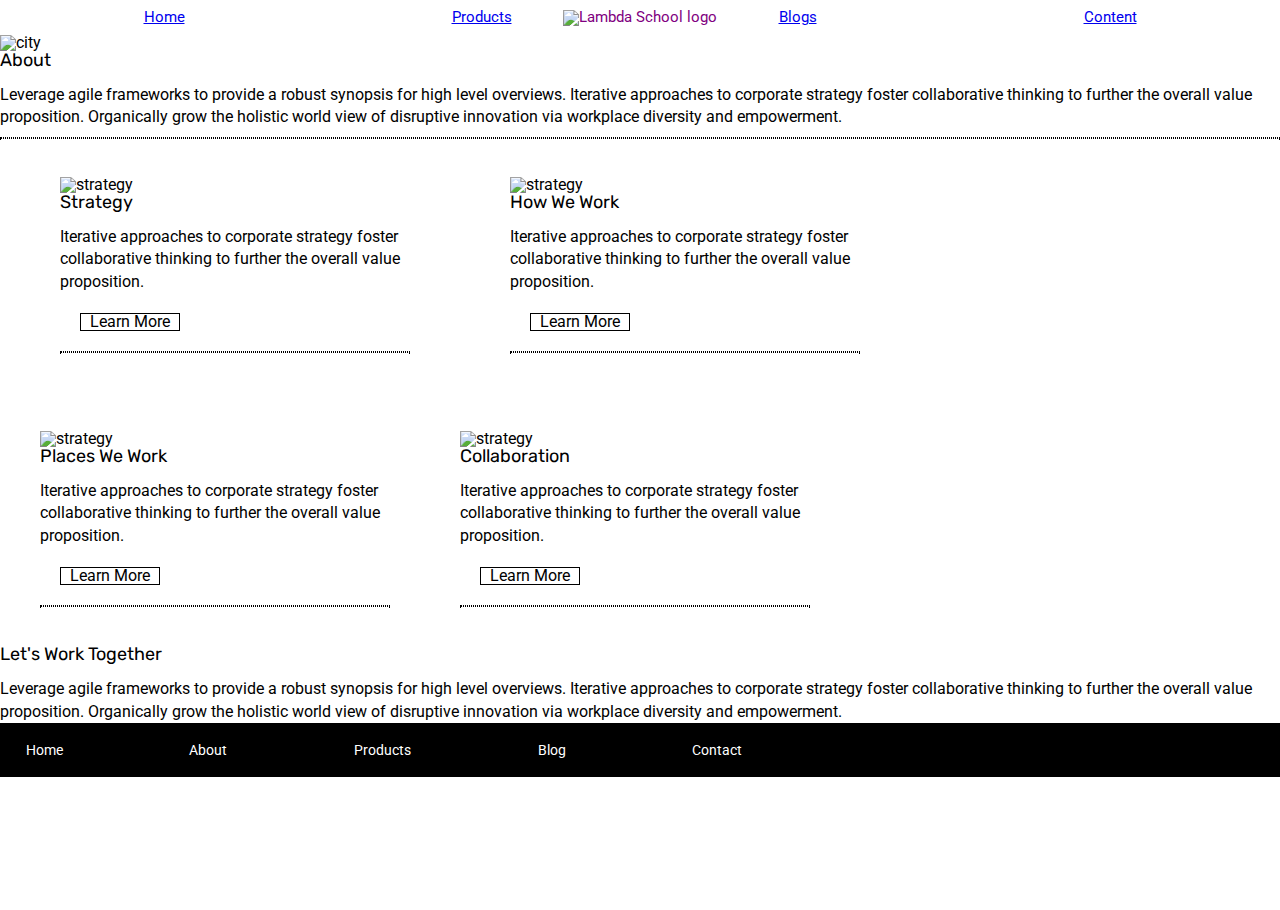
==== about.html @ d79896b7 "created nav bar on home page with logo, added link to about page, added html structure to about page" ====
<!doctype html>

<html lang="en">
<head>
  <meta charset="utf-8">

  <title>Sprint Challenge - About</title>

  <link href="https://fonts.googleapis.com/css?family=Roboto|Rubik" rel="stylesheet">
  <link rel="stylesheet" href="css/index.css">

</head>

<body>
  <div class="nav_bar">
      <a href="home.html">Home</a>
      <a href="#">Products</a>
      <a href="#">Blogs</a>
      <a href="#">Content</a>

      <img class="logo" src="lambda-black.png" alt="Lambda School logo">
  </div>

  <img class="jumbo-about.img"src="img/jumbo-about.png" alt="city"

    <div class="container-about-page">
     
   <h3>About</h3> 

    <p>Leverage agile frameworks to provide a robust synopsis for high level overviews. Iterative approaches to corporate strategy foster collaborative thinking to further the overall value proposition. Organically grow the holistic world view of disruptive innovation via workplace diversity and empowerment.</p>
    

  <hr>

  <div class="item">
      <div class="first_pair">
        <section class="first_sect">
          
          <img src="img/about-plan.png" alt="strategy">
   
      <h3>Strategy</h3>
      <div class="p_1">
        <p>Iterative approaches to corporate strategy foster collaborative thinking to further the overall value proposition.
        </p>
      </div>
        
      <section class="button_1">
        Learn More
      </section>
        <hr>
    </section>
    
  

    <section class="second_sect">
    <img src="img/about-working.png" alt="strategy">
    <h3>How We Work</h3>
      <div class="p_2">
        <p>Iterative approaches to corporate strategy foster collaborative thinking to further the overall value proposition.
        </p>
      </div>
      <section class="button_2">
        Learn More
      </section>
        <hr>
    </section> 
    </div>

    <div class="second_pair">
      <section class="third_sect">
        <img src="img/about-office.png" alt="strategy">
    
        <h3>Places We Work</h3>
        <div class="p_3">
          <p>Iterative approaches to corporate strategy foster collaborative thinking to further the overall value proposition.
          </p>
        </div>
          <section class="button_3">
            Learn More
          </section> 
            <hr>
      </section> 



    <section class="fourth_sect">
    <img src="img/about-meeting.png" alt="strategy">
    
    <h3>Collaboration</h3>
    <div class="p_4">
    <p>Iterative approaches to corporate strategy foster collaborative thinking to further the overall value proposition.
      </p>
    </div>
    <section class="button_4">Learn More </section>
      <hr>
  </section>
  </div>
</div>




    <h3>Let's Work Together</h3>

    <p>Leverage agile frameworks to provide a robust synopsis for high level overviews. Iterative approaches to corporate strategy foster collaborative thinking to further the overall value proposition. Organically grow the holistic world view of disruptive innovation via workplace diversity and empowerment.
      </p>
      
  </div>
      <footer>
        <nav>
          <a href="index.html">Home</a>
          <a href="#">About</a>
          <a href="#">Products</a>
          <a href="#">Blog</a>
          <a href="#">Contact</a>
        </nav>
      </footer>
    </div><!-- container -->        
</body>
</html>
---- css/index.css ----
/* http://meyerweb.com/eric/tools/css/reset/ 
   v2.0 | 20110126
   License: none (public domain)
*/

html, body, div, span, applet, object, iframe,
h1, h2, h3, h4, h5, h6, p, blockquote, pre,
a, abbr, acronym, address, big, cite, code,
del, dfn, em, img, ins, kbd, q, s, samp,
small, strike, strong, sub, sup, tt, var,
b, u, i, center,
dl, dt, dd, ol, ul, li,
fieldset, form, label, legend,
table, caption, tbody, tfoot, thead, tr, th, td,
article, aside, canvas, details, embed, 
figure, figcaption, footer, header, hgroup, 
menu, nav, output, ruby, section, summary,
time, mark, audio, video {
	margin: 0;
	padding: 0;
	border: 0;
	font-size: 100%;
	font: inherit;
	vertical-align: baseline;
}
/* HTML5 display-role reset for older browsers */
article, aside, details, figcaption, figure, 
footer, header, hgroup, menu, nav, section {
	display: block;
}
body {
	line-height: 1;
}
ol, ul {
	list-style: none;
}
blockquote, q {
	quotes: none;
}
blockquote:before, blockquote:after,
q:before, q:after {
	content: '';
	content: none;
}
table {
	border-collapse: collapse;
	border-spacing: 0;
}

* {
    box-sizing: border-box;

}

html, body {
    height: 100%;
    font-family: 'Roboto', sans-serif;
}

h1, h2, h3, h4, h5 {
    font-size: 18px;
    margin-bottom: 15px;
    font-family: 'Rubik', sans-serif;
}

p {
    line-height: 1.4;
}

.p_1 {
    width:350px;
}

.p_2 {
    width:350px;
}

.p_3 {
    width:350px;
}

.p_4{
    width:350px;
}

.container {
    width: 800px;
    margin: 0 40px auto;
}

.nav{
        display: flex;
        flex-direction: row;
        justify-content: space-between;
        color:purple;
        font-size:15px;
        margin:10px;
    }

    .jumbo-about.png{
        width:100vw;
    }

.top-content {
    display: flex;
    flex-wrap: wrap;
    justify-content: space-evenly;
    margin-bottom: 20px;
    border-bottom: 1px dashed black;
}

.top-content .text-container {
    width: 48%;
    padding: 0 1%;
    padding-bottom: 20px;  
}

.first_pair{
    display:flex;
	flex-direction:row;
}

.first_sect{
    margin: 10px 40px 20px;
    padding:20px;
}



hr .button_1{
    border:1px dotted black;
}

hr .button_2{
    border:1px dotted black;
}

hr .button_3 {
    border:1px dotted black;
}

hr .button {
    border:1px dotted black;
}

.second_pair{
    display:flex;
    flex-direction:row;
}

.second_sect{
    margin: 10px 10px 10px 20px;
	padding:20px;
}

.third_sect{
    margin: 10px 10px 10px 20px;
	padding:20px;
}

.fourth_sect{
    margin: 10px 10px 10px 20px;
	padding:20px;
}

.button_1{
    background-color:white;
	text-align:center;
	padding: 20x 10px 10px 10px;
	border: 1px solid black;
	width:100px;
	margin: 20px;
}

.button_2{
    background-color:white;
	text-align:center;
	padding: 20x 10px 10px 10px;
	border: 1px solid black;
	width:100px;
	margin: 20px;

}


.button_3{
    background-color:white;
	text-align:center;
	padding: 20x 10px 10px 10px;
	border: 1px solid black;
	width:100px;
	margin: 20px;
}


.button_4 {
    background-color:white;
	text-align:center;
	padding: 20x 10px 10px 10px;
	border: 1px solid black;
	width:100px;
	margin: 20px;
}



.second_sect{
    margin: 10px 10px 10px 20px;
	padding:20px;
}
.middle-content {
    margin-bottom: 20px;
    border-bottom: 1px dashed black;
}

.middle-content h2 {
    padding: 0 2%;
    margin-bottom: 0;
}

.middle-content .boxes {
    display: flex;
    flex-wrap: wrap;
    justify-content: space-evenly;
}

.middle-content .boxes .box_1 .box {
    background: teal;
}



.middle-content .boxes .box {
    width: 12.5%;
    height: 100px;
    background: black;
    margin: 20px 2.5%;
    color: white;
    display: flex;
    align-items: center;
    justify-content: center;
}

.bottom-content {
    display: flex;
    margin: 0 2% 20px;
    justify-content: space-around;
}

.bottom-content .text-container {
    padding-right: 4%;
}

.bottom-content .text-container:last-child {
    padding-right: 0;
}

footer {
    width: 100%;
    background: black;
}

footer nav {
    width: 60%;
    display: flex;
    justify-content: space-between;
    align-items: center;
    padding: 20px 2%;
    font-size: 14px;
}

footer nav a {
    color: white;
    text-decoration: none;
}


/* About page code below */

.logo {
    position: absolute;
    display:flex;
    flex-direction: row;
    justify-content: flex-start;
  }


.nav_bar {
    display: flex;
        flex-direction: row;
        justify-content: space-around;
        color:purple;
        font-size:15px;
        margin:10px;
    }

hr {
    border: 1px dotted black;
}
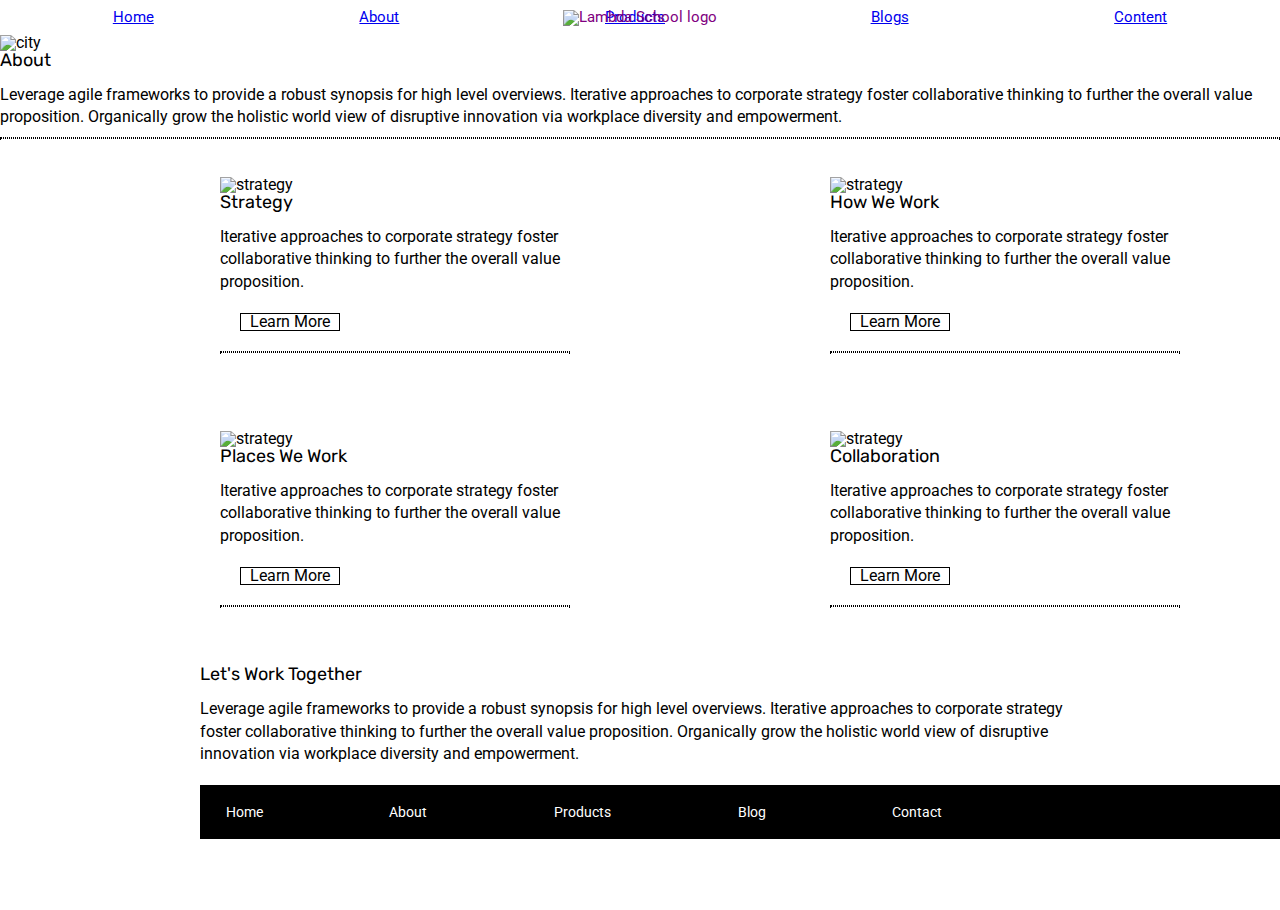
==== commit 320fbcaa: "cleaned up alignment for body images and text, partially cleaned up the footer" ====
--- a/about.html
+++ b/about.html
@@ -14,6 +14,7 @@
 <body>
   <div class="nav_bar">
       <a href="home.html">Home</a>
+      <a href="about.html">About</a>
       <a href="#">Products</a>
       <a href="#">Blogs</a>
       <a href="#">Content</a>
@@ -98,13 +99,13 @@
 </div>
 
 
-
+<section class="d_bottom">
 
     <h3>Let's Work Together</h3>
 
     <p>Leverage agile frameworks to provide a robust synopsis for high level overviews. Iterative approaches to corporate strategy foster collaborative thinking to further the overall value proposition. Organically grow the holistic world view of disruptive innovation via workplace diversity and empowerment.
       </p>
-      
+ </section> 
   </div>
       <footer>
         <nav>
--- a/css/index.css
+++ b/css/index.css
@@ -121,8 +121,9 @@
 }
 
 .first_sect{
-    margin: 10px 40px 20px;
+    margin: 10px 200px 20px;
     padding:20px;
+  
 }
 
 
@@ -153,8 +154,9 @@
 	padding:20px;
 }
 
+
 .third_sect{
-    margin: 10px 10px 10px 20px;
+    margin: 10px 200px 20px;
 	padding:20px;
 }
 
@@ -255,9 +257,15 @@
     padding-right: 0;
 }
 
+.d_bottom {
+    margin:10px 200px 20px;
+}
+
+
 footer {
     width: 100%;
     background: black;
+    margin:10px 200px 20px;
 }
 
 footer nav {
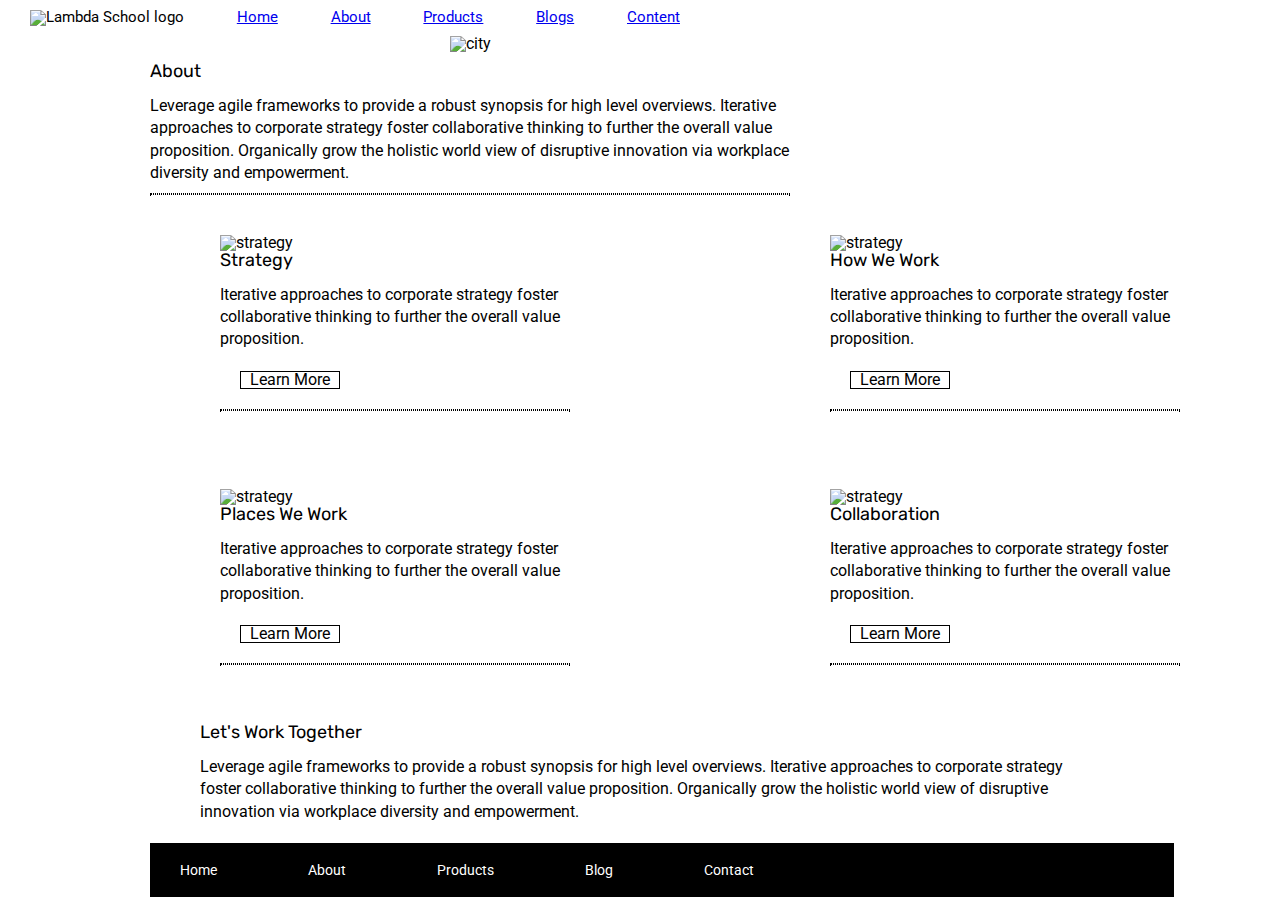
==== commit c26daff7: "fixed navigation bar and moved logo to left of page, improved image alignment" ====
--- a/about.html
+++ b/about.html
@@ -12,27 +12,30 @@
 </head>
 
 <body>
+
   <div class="nav_bar">
-      <a href="home.html">Home</a>
-      <a href="about.html">About</a>
-      <a href="#">Products</a>
-      <a href="#">Blogs</a>
-      <a href="#">Content</a>
+    <img class="logo" src="lambda-black.png" alt="Lambda School logo">
+      
+        <a href="home.html">Home</a>
+        <a href="about.html">About</a>
+        <a href="#">Products</a>
+        <a href="#">Blogs</a>
+        <a href="#">Content</a>
+    </div>
 
-      <img class="logo" src="lambda-black.png" alt="Lambda School logo">
-  </div>
+  <section class="jumbo_img">
 
-  <img class="jumbo-about.img"src="img/jumbo-about.png" alt="city"
-
+    <img class="jumbo-about.img"src="img/jumbo-about.png" alt="city">
+  </section>
     <div class="container-about-page">
-     
+        <div class="about_stuff">
    <h3>About</h3> 
 
     <p>Leverage agile frameworks to provide a robust synopsis for high level overviews. Iterative approaches to corporate strategy foster collaborative thinking to further the overall value proposition. Organically grow the holistic world view of disruptive innovation via workplace diversity and empowerment.</p>
     
 
-  <hr>
-
+        <hr>
+    </div>
   <div class="item">
       <div class="first_pair">
         <section class="first_sect">
--- a/css/index.css
+++ b/css/index.css
@@ -85,10 +85,10 @@
 
 .container {
     width: 800px;
-    margin: 0 40px auto;
-}
-
-.nav{
+    margin: 0 0px auto;
+}
+
+nav{
         display: flex;
         flex-direction: row;
         justify-content: space-between;
@@ -97,8 +97,10 @@
         margin:10px;
     }
 
-    .jumbo-about.png{
-        width:100vw;
+    .jumbo_img{
+        width:100;
+        margin: 10px 0px 10px 450px;
+        
     }
 
 .top-content {
@@ -114,6 +116,143 @@
     padding: 0 1%;
     padding-bottom: 20px;  
 }
+
+.pairing_1{
+    display:flex;
+    flex-direction: row;
+    margin: 10px 0px 5px; 
+}
+
+.text-container_1 {
+    margin: auto;
+}
+
+.text-container_2{
+    margin: auto;
+}
+
+.middle-content {
+    margin-bottom: 20px;
+    border-bottom: 1px dashed black;
+    margin: 10px 50px 5px;
+    width: 100%;
+}
+
+.middle-content h2 {
+    padding: 0 2%;
+    margin-bottom: 0;
+    margin:10px 200px 20px;
+}
+
+.middle-content .boxes {
+    display: flex;
+    flex-wrap: wrap;
+    justify-content: space-evenly;
+    width: 85vw;
+    margin:10px 85px 20px;
+    
+}
+
+.middle-content .boxes .box_1 .box {
+    background: teal;
+}
+
+
+.middle_group {
+    
+    
+    /*margin:10px 20px 20px;*/
+    /*display:flex;*/
+    /*align-items: center;*/
+    /*align-content: center;*/
+}
+
+.middle-content .boxes .box {
+    width: 12.5%;
+    height: 100px;
+    background: black;
+    margin: 20px 2.5%;
+    color: white;
+    display: flex;
+    align-items: center;
+    justify-content: center;
+}
+
+.bottom-content {
+    display: flex;
+    margin: 10px 180px 20px;
+    justify-content: space-around;
+    width: 75vw;
+}
+
+.bottom-content .text-container {
+    padding-right: 4%;
+}
+
+.bottom-content .text-container:last-child {
+    padding-right: 0;
+}
+
+.d_bottom {
+    margin:10px 200px 20px;
+}
+
+
+footer {
+    width: 80vw;
+    background: black;
+    margin:10px 150px 20px;
+}
+
+footer nav {
+    width: 60%;
+    display: flex;
+    justify-content: space-between;
+    align-items: center;
+    padding: 20px 2%;
+    font-size: 14px;
+}
+
+footer nav a {
+    color: white;
+    text-decoration: none;
+  
+}
+
+
+/* About page code below */
+
+.logo_1 {
+    float:left
+    
+  }
+
+  .logo{
+    margin:  10px 0 10 20px;
+  }
+
+ 
+
+
+.nav_bar {
+        display: flex;
+        flex-direction: row;
+        justify-content: space-between;
+        height:2%
+        width:2%;
+        font-size:15px;
+        margin:10px 600px 10px 30px;
+    }
+
+.about_stuff{
+    margin: 10px 150px 10px;
+    width: 50vw;
+}
+
+hr {
+    border: 1px dotted black;
+}
+
 
 .first_pair{
     display:flex;
@@ -210,99 +349,3 @@
     margin: 10px 10px 10px 20px;
 	padding:20px;
 }
-.middle-content {
-    margin-bottom: 20px;
-    border-bottom: 1px dashed black;
-}
-
-.middle-content h2 {
-    padding: 0 2%;
-    margin-bottom: 0;
-}
-
-.middle-content .boxes {
-    display: flex;
-    flex-wrap: wrap;
-    justify-content: space-evenly;
-}
-
-.middle-content .boxes .box_1 .box {
-    background: teal;
-}
-
-
-
-.middle-content .boxes .box {
-    width: 12.5%;
-    height: 100px;
-    background: black;
-    margin: 20px 2.5%;
-    color: white;
-    display: flex;
-    align-items: center;
-    justify-content: center;
-}
-
-.bottom-content {
-    display: flex;
-    margin: 0 2% 20px;
-    justify-content: space-around;
-}
-
-.bottom-content .text-container {
-    padding-right: 4%;
-}
-
-.bottom-content .text-container:last-child {
-    padding-right: 0;
-}
-
-.d_bottom {
-    margin:10px 200px 20px;
-}
-
-
-footer {
-    width: 100%;
-    background: black;
-    margin:10px 200px 20px;
-}
-
-footer nav {
-    width: 60%;
-    display: flex;
-    justify-content: space-between;
-    align-items: center;
-    padding: 20px 2%;
-    font-size: 14px;
-}
-
-footer nav a {
-    color: white;
-    text-decoration: none;
-}
-
-
-/* About page code below */
-
-.logo {
-    position: absolute;
-    display:flex;
-    flex-direction: row;
-    justify-content: flex-start;
-  }
-
-
-.nav_bar {
-    display: flex;
-        flex-direction: row;
-        justify-content: space-around;
-        color:purple;
-        font-size:15px;
-        margin:10px;
-    }
-
-hr {
-    border: 1px dotted black;
-}
-
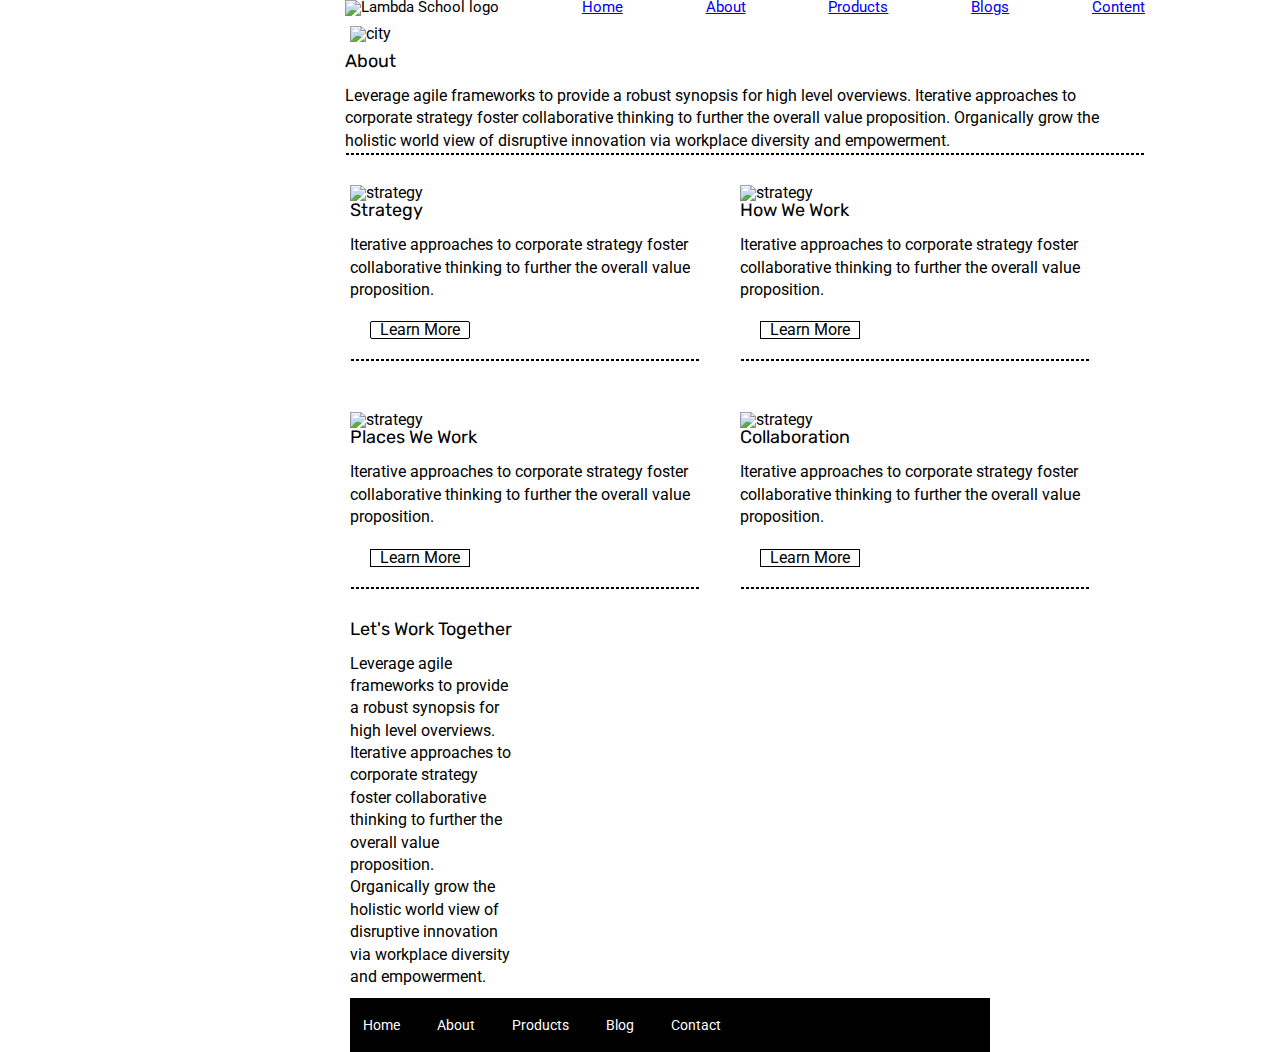
==== commit d2d63df5: "adjusted footer to align properly" ====
--- a/about.html
+++ b/about.html
@@ -110,6 +110,7 @@
       </p>
  </section> 
   </div>
+  <div class="footer_2">
       <footer>
         <nav>
           <a href="index.html">Home</a>
@@ -119,6 +120,8 @@
           <a href="#">Contact</a>
         </nav>
       </footer>
-    </div><!-- container -->        
+    </div><!-- container -->  
+    </body>
+  </div>      
 </body>
 </html>--- a/css/index.css
+++ b/css/index.css
@@ -3,349 +3,469 @@
    License: none (public domain)
 */
 
-html, body, div, span, applet, object, iframe,
-h1, h2, h3, h4, h5, h6, p, blockquote, pre,
-a, abbr, acronym, address, big, cite, code,
-del, dfn, em, img, ins, kbd, q, s, samp,
-small, strike, strong, sub, sup, tt, var,
-b, u, i, center,
-dl, dt, dd, ol, ul, li,
-fieldset, form, label, legend,
-table, caption, tbody, tfoot, thead, tr, th, td,
-article, aside, canvas, details, embed, 
-figure, figcaption, footer, header, hgroup, 
-menu, nav, output, ruby, section, summary,
-time, mark, audio, video {
-	margin: 0;
-	padding: 0;
-	border: 0;
-	font-size: 100%;
-	font: inherit;
-	vertical-align: baseline;
+html,
+body,
+div,
+span,
+applet,
+object,
+iframe,
+h1,
+h2,
+h3,
+h4,
+h5,
+h6,
+p,
+blockquote,
+pre,
+a,
+abbr,
+acronym,
+address,
+big,
+cite,
+code,
+del,
+dfn,
+em,
+img,
+ins,
+kbd,
+q,
+s,
+samp,
+small,
+strike,
+strong,
+sub,
+sup,
+tt,
+var,
+b,
+u,
+i,
+center,
+dl,
+dt,
+dd,
+ol,
+ul,
+li,
+fieldset,
+form,
+label,
+legend,
+table,
+caption,
+tbody,
+tfoot,
+thead,
+tr,
+th,
+td,
+article,
+aside,
+canvas,
+details,
+embed,
+figure,
+figcaption,
+footer,
+header,
+hgroup,
+menu,
+nav,
+output,
+ruby,
+section,
+summary,
+time,
+mark,
+audio,
+video {
+  margin: 0;
+  padding: 0;
+  border: 0;
+  font-size: 100%;
+  font: inherit;
+  vertical-align: baseline;
 }
 /* HTML5 display-role reset for older browsers */
-article, aside, details, figcaption, figure, 
-footer, header, hgroup, menu, nav, section {
-	display: block;
+article,
+aside,
+details,
+figcaption,
+figure,
+footer,
+header,
+hgroup,
+menu,
+nav,
+section {
+  display: block;
 }
 body {
-	line-height: 1;
-}
-ol, ul {
-	list-style: none;
-}
-blockquote, q {
-	quotes: none;
-}
-blockquote:before, blockquote:after,
-q:before, q:after {
-	content: '';
-	content: none;
+  line-height: 1;
+}
+ol,
+ul {
+  list-style: none;
+}
+blockquote,
+q {
+  quotes: none;
+}
+blockquote:before,
+blockquote:after,
+q:before,
+q:after {
+  content: "";
+  content: none;
 }
 table {
-	border-collapse: collapse;
-	border-spacing: 0;
+  border-collapse: collapse;
+  border-spacing: 0;
 }
 
 * {
-    box-sizing: border-box;
-
-}
-
-html, body {
-    height: 100%;
-    font-family: 'Roboto', sans-serif;
-}
-
-h1, h2, h3, h4, h5 {
-    font-size: 18px;
-    margin-bottom: 15px;
-    font-family: 'Rubik', sans-serif;
+  box-sizing: border-box;
+}
+
+html,
+body {
+  height: 100%;
+  font-family: "Roboto", sans-serif;
+}
+
+h1,
+h2,
+h3,
+h4,
+h5 {
+  font-size: 18px;
+  margin-bottom: 15px;
+  font-family: "Rubik", sans-serif;
 }
 
 p {
-    line-height: 1.4;
+  line-height: 1.4;
 }
 
 .p_1 {
-    width:350px;
+  width: 350px;
 }
 
 .p_2 {
-    width:350px;
+  width: 350px;
 }
 
 .p_3 {
-    width:350px;
-}
-
-.p_4{
-    width:350px;
+  width: 350px;
+}
+
+.p_4 {
+  width: 350px;
 }
 
 .container {
-    width: 800px;
-    margin: 0 0px auto;
-}
-
-nav{
-        display: flex;
-        flex-direction: row;
-        justify-content: space-between;
-        color:purple;
-        font-size:15px;
-        margin:10px;
-    }
-
-    .jumbo_img{
-        width:100;
-        margin: 10px 0px 10px 450px;
-        
-    }
+  width: 100vw;
+  margin: 0 50px auto;
+}
+
+.nav {
+  display: flex;
+  flex-direction: row;
+  justify-content: space-between;
+  color: purple;
+  font-size: 15px;
+  width: 800px;
+  margin-left: 345px;
+}
+
+.jumbo_img {
+  width: 100vw;
+  margin: 10px 0px 10px 350px;
+}
+
+.jumbo_lights {
+  width: 100vw;
+  margin-left: 350px;
+}
 
 .top-content {
-    display: flex;
-    flex-wrap: wrap;
-    justify-content: space-evenly;
-    margin-bottom: 20px;
-    border-bottom: 1px dashed black;
+  display: flex;
+  flex-wrap: wrap;
+  justify-content: space-evenly;
+  margin-bottom: 20px;
+  border-bottom: 1px dashed black;
 }
 
 .top-content .text-container {
-    width: 48%;
-    padding: 0 1%;
-    padding-bottom: 20px;  
-}
-
-.pairing_1{
-    display:flex;
-    flex-direction: row;
-    margin: 10px 0px 5px; 
+  width: 48%;
+  padding: 0 1%;
+  padding-bottom: 20px;
+}
+
+.pairing_1 {
+  display: flex;
+  flex-direction: row;
+  justify-content: space-evenly;
+  margin: 10px 200px 5px;
+  width: 55vw;
 }
 
 .text-container_1 {
-    margin: auto;
-}
-
-.text-container_2{
-    margin: auto;
+  margin: auto;
+}
+
+.text-container_2 {
+  margin: auto;
 }
 
 .middle-content {
-    margin-bottom: 20px;
-    border-bottom: 1px dashed black;
-    margin: 10px 50px 5px;
-    width: 100%;
+  margin-bottom: 20px;
+
+  margin-left: 45px;
+  width: 55vw;
 }
 
 .middle-content h2 {
-    padding: 0 2%;
-    margin-bottom: 0;
-    margin:10px 200px 20px;
+  padding: 0 2%;
+  margin-bottom: 0;
+  margin-left: 265px;
 }
 
 .middle-content .boxes {
-    display: flex;
-    flex-wrap: wrap;
-    justify-content: space-evenly;
-    width: 85vw;
-    margin:10px 85px 20px;
-    
-}
-
-.middle-content .boxes .box_1 .box {
-    background: teal;
-}
-
-
+  display: flex;
+  flex-wrap: wrap;
+  justify-content: space-evenly;
+  width: 55vw;
+  margin: 10px 255px 20px;
+}
+
+.teal {
+  background-color: #008080;
+}
+
+.gold {
+  background-color: #ffd700;
+}
+
+.cadetblue {
+  background-color: #5f9ea0;
+}
+
+.coral {
+  background-color: #ff7f50;
+}
+
+.crimson {
+  background-color: #dc143c;
+}
+
+.forestgreen {
+  background-color: #228b22;
+}
+
+.darkorchid {
+  background-color: #9932cc;
+}
+.box_header {
+  margin: 10px 80px 20px;
+}
+
+.hotpink {
+  background-color: #ff69b4;
+}
+
+.indigo {
+  background-color: #4b0082;
+}
+
+.dodgerblue {
+  background-color: #1e90ff;
+}
 .middle_group {
-    
-    
-    /*margin:10px 20px 20px;*/
-    /*display:flex;*/
-    /*align-items: center;*/
-    /*align-content: center;*/
+  /*margin:10px 20px 20px;*/
+  /*display:flex;*/
+  /*align-items: center;*/
+  /*align-content: center;*/
 }
 
 .middle-content .boxes .box {
-    width: 12.5%;
-    height: 100px;
-    background: black;
-    margin: 20px 2.5%;
-    color: white;
-    display: flex;
-    align-items: center;
-    justify-content: center;
+  width: 12.5%;
+  height: 100px;
+  margin: 20px 2.5%;
+  color: white;
+  display: flex;
+  align-items: center;
+  justify-content: center;
 }
 
 .bottom-content {
-    display: flex;
-    margin: 10px 180px 20px;
-    justify-content: space-around;
-    width: 75vw;
+  display: flex;
+  justify-content: space-around;
+  width: 52vw;
+  margin-left: 345px;
 }
 
 .bottom-content .text-container {
-    padding-right: 4%;
+  padding-right: 4%;
 }
 
 .bottom-content .text-container:last-child {
-    padding-right: 0;
+  padding-right: 0;
 }
 
 .d_bottom {
-    margin:10px 200px 20px;
-}
-
+  margin: 10px 765px 10px 350px;
+}
 
 footer {
-    width: 80vw;
-    background: black;
-    margin:10px 150px 20px;
+  width: 50vw;
+  background: black;
+  margin: 10px 340px 20px;
 }
 
 footer nav {
-    width: 60%;
-    display: flex;
-    justify-content: space-between;
-    align-items: center;
-    padding: 20px 2%;
-    font-size: 14px;
+  width: 60%;
+  display: flex;
+  justify-content: space-between;
+  align-items: center;
+  padding: 20px 2%;
+  font-size: 14px;
 }
 
 footer nav a {
-    color: white;
-    text-decoration: none;
-  
-}
-
+  color: white;
+  text-decoration: none;
+}
 
 /* About page code below */
 
 .logo_1 {
-    float:left
-    
-  }
-
-  .logo{
-    margin:  10px 0 10 20px;
-  }
-
- 
-
+  float: left;
+}
+
+.logo {
+  margin: 10px 0 10 20px;
+}
 
 .nav_bar {
-        display: flex;
-        flex-direction: row;
-        justify-content: space-between;
-        height:2%
-        width:2%;
-        font-size:15px;
-        margin:10px 600px 10px 30px;
-    }
-
-.about_stuff{
-    margin: 10px 150px 10px;
-    width: 50vw;
+  display: flex;
+  flex-direction: row;
+  justify-content: space-between;
+  font-size: 15px;
+  width: 800px;
+  margin-left: 345px;
+}
+
+.about_stuff {
+  width: 800px;
+  margin-left: 345px;
 }
 
 hr {
-    border: 1px dotted black;
-}
-
-
-.first_pair{
-    display:flex;
-	flex-direction:row;
-}
-
-.first_sect{
-    margin: 10px 200px 20px;
-    padding:20px;
-  
-}
-
-
-
-hr .button_1{
-    border:1px dotted black;
-}
-
-hr .button_2{
-    border:1px dotted black;
+  margin: 1px;
+  border: 1px dashed black;
+}
+
+.first_pair {
+  display: flex;
+  flex-direction: row;
+  margin: 10px 0 10px 250px;
+}
+
+.first_sect {
+  margin-left: 80px;
+  padding: 20px;
+}
+
+.bottom_dash {
+  border: 1px dotted black;
+  width: 100vw;
+}
+
+hr .button_1 {
+  border: 1px dotted black;
+  border-radius: 15px;
+}
+
+hr .button_2 {
+  border: 1px dotted black;
 }
 
 hr .button_3 {
-    border:1px dotted black;
+  border: 1px dotted black;
 }
 
 hr .button {
-    border:1px dotted black;
-}
-
-.second_pair{
-    display:flex;
-    flex-direction:row;
-}
-
-.second_sect{
-    margin: 10px 10px 10px 20px;
-	padding:20px;
-}
-
-
-.third_sect{
-    margin: 10px 200px 20px;
-	padding:20px;
-}
-
-.fourth_sect{
-    margin: 10px 10px 10px 20px;
-	padding:20px;
-}
-
-.button_1{
-    background-color:white;
-	text-align:center;
-	padding: 20x 10px 10px 10px;
-	border: 1px solid black;
-	width:100px;
-	margin: 20px;
-}
-
-.button_2{
-    background-color:white;
-	text-align:center;
-	padding: 20x 10px 10px 10px;
-	border: 1px solid black;
-	width:100px;
-	margin: 20px;
-
-}
-
-
-.button_3{
-    background-color:white;
-	text-align:center;
-	padding: 20x 10px 10px 10px;
-	border: 1px solid black;
-	width:100px;
-	margin: 20px;
-}
-
+  border: 1px dotted black;
+}
+
+.button_1 {
+  border-radius: 2px;
+}
+
+.second_pair {
+  display: flex;
+  flex-direction: row;
+  margin: 10px 0 10px 250px;
+}
+
+.second_sect {
+  margin-right: 100px;
+  padding: 20px;
+}
+
+.third_sect {
+  margin-left: 80px;
+  padding: 20px;
+}
+
+.fourth_sect {
+  margin-right: 100px;
+  padding: 20px;
+}
+
+.button_1 {
+  background-color: white;
+  text-align: center;
+  padding: 20x 10px 10px 10px;
+  border: 1px solid black;
+  width: 100px;
+  margin: 20px;
+}
+
+.button_2 {
+  background-color: white;
+  text-align: center;
+  padding: 20x 10px 10px 10px;
+  border: 1px solid black;
+  width: 100px;
+  margin: 20px;
+}
+
+.button_3 {
+  background-color: white;
+  text-align: center;
+  padding: 20x 10px 10px 10px;
+  border: 1px solid black;
+  width: 100px;
+  margin: 20px;
+}
 
 .button_4 {
-    background-color:white;
-	text-align:center;
-	padding: 20x 10px 10px 10px;
-	border: 1px solid black;
-	width:100px;
-	margin: 20px;
-}
-
-
-
-.second_sect{
-    margin: 10px 10px 10px 20px;
-	padding:20px;
-}
+  background-color: white;
+  text-align: center;
+  padding: 20x 10px 10px 10px;
+  border: 1px solid black;
+  width: 100px;
+  margin: 20px;
+}
+
+.footer_2 {
+  width: 10vw;
+  margin: 10px 10px 20px;
+}
